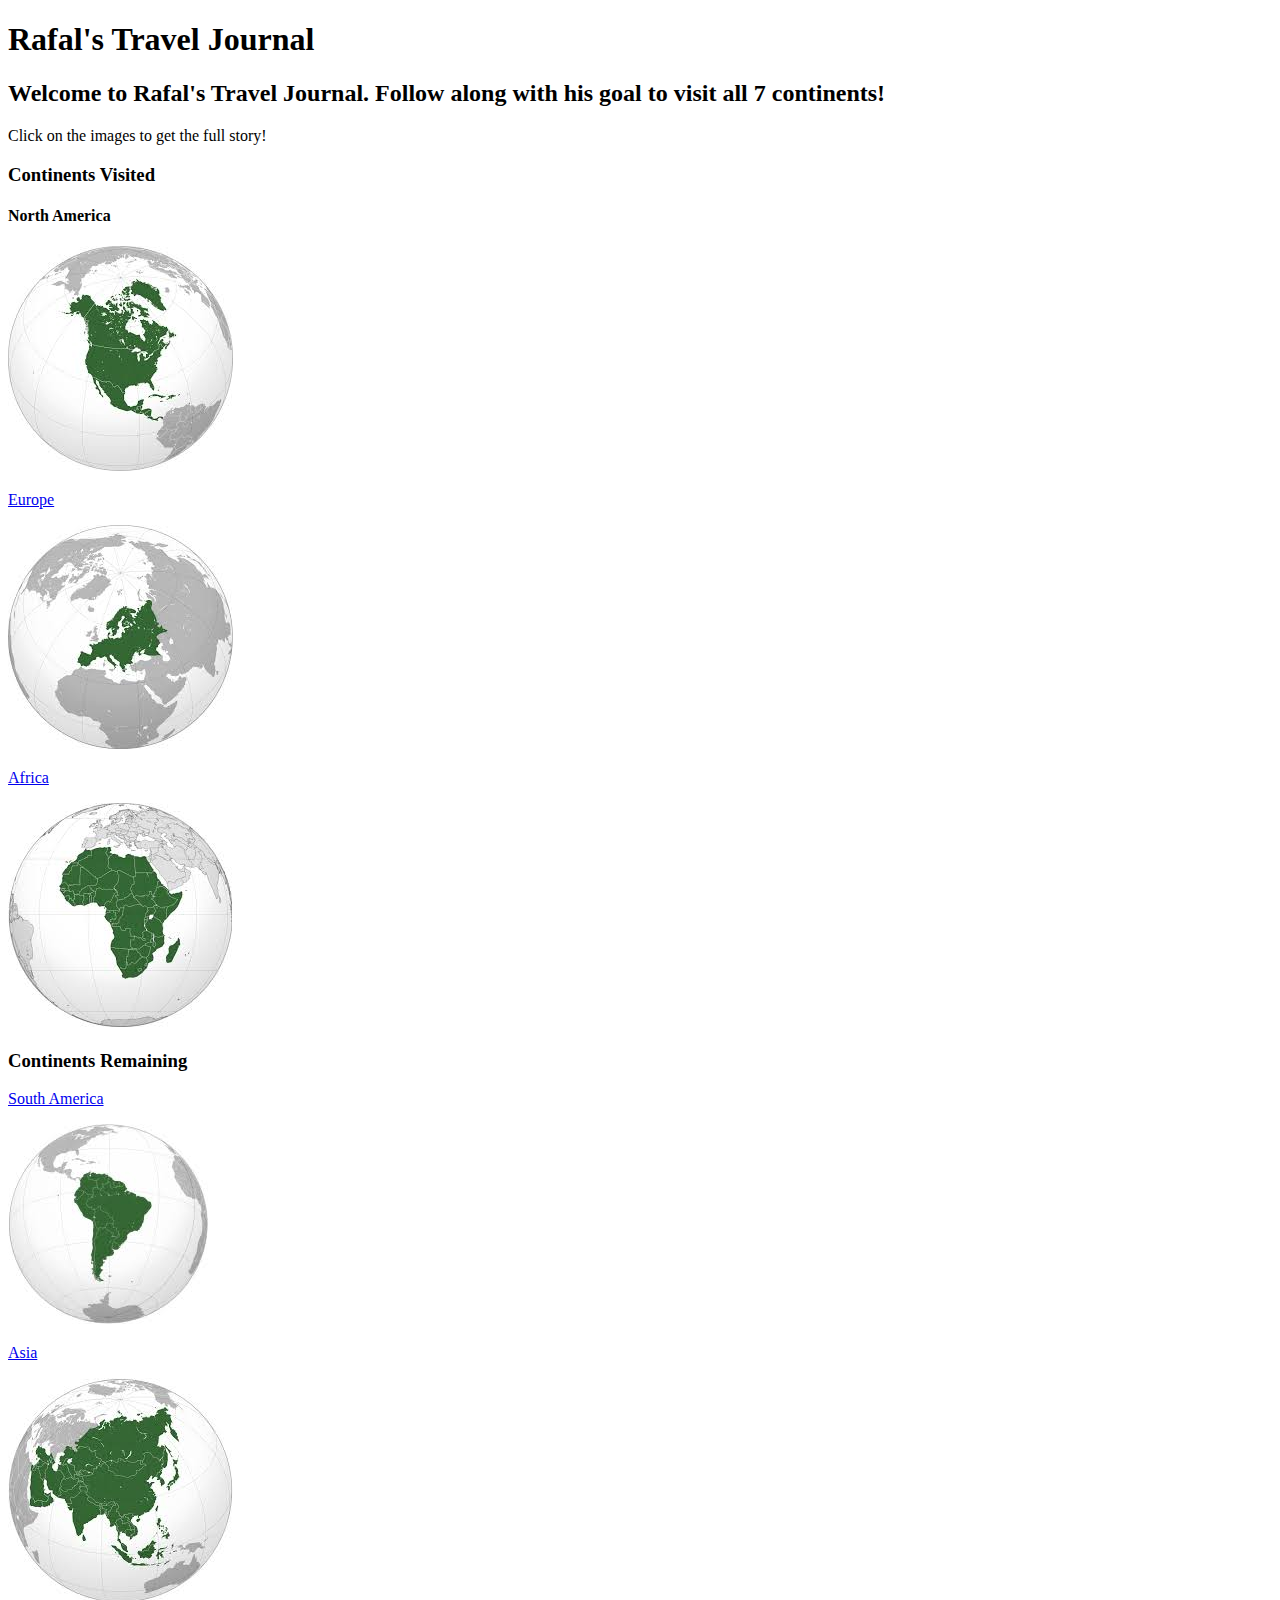
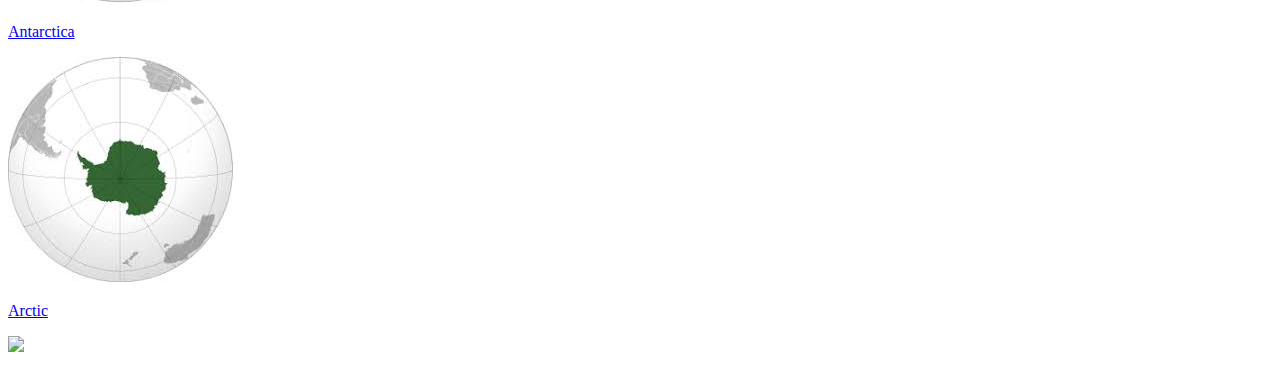
==== rafalstraveljournal.html @ acf05ddb "Initial commit" ====
<!DOCTYPE html>
<html>

  <head>
    <meta charset="utf-8">
    <title>Rafal's Travel Journal</title>
  </head>

  <body>
    <h1>Rafal's Travel Journal</h1>
    <h2>Welcome to Rafal's Travel Journal. Follow along with his goal
    to visit all 7 continents!</h2>
    <p>Click on the images to get the full story!</p>
    <h3>Continents Visited</h3>

      <h4>North America</h4>
      <a href="tacos.html"><img src="northamerica.jpeg"></a>

      <p><a href="tacos.html"> Europe</a></p>
      <p><img src="europe.jpeg"></a></p>

      <a href="tacos.html"> Africa</a>
      <p><img src="africa.jpeg"></a></p>

    <h3>Continents Remaining</h3>

      <a href="tacos.html"> South America</a>
      <p><img src="southamerica.jpeg"></a></p>

      <a href="tacos.html"> Asia</a>
      <p><img src="asia.jpeg"></a></p>

      <a href="tacos.html"> Antarctica</a>
      <p><img src="antarctica.jpeg"></a></p>

      <a href="tacos.html"> Arctic</a>
      <p><img src="arctic.jpeg"></a></p>

  </body>

</html>
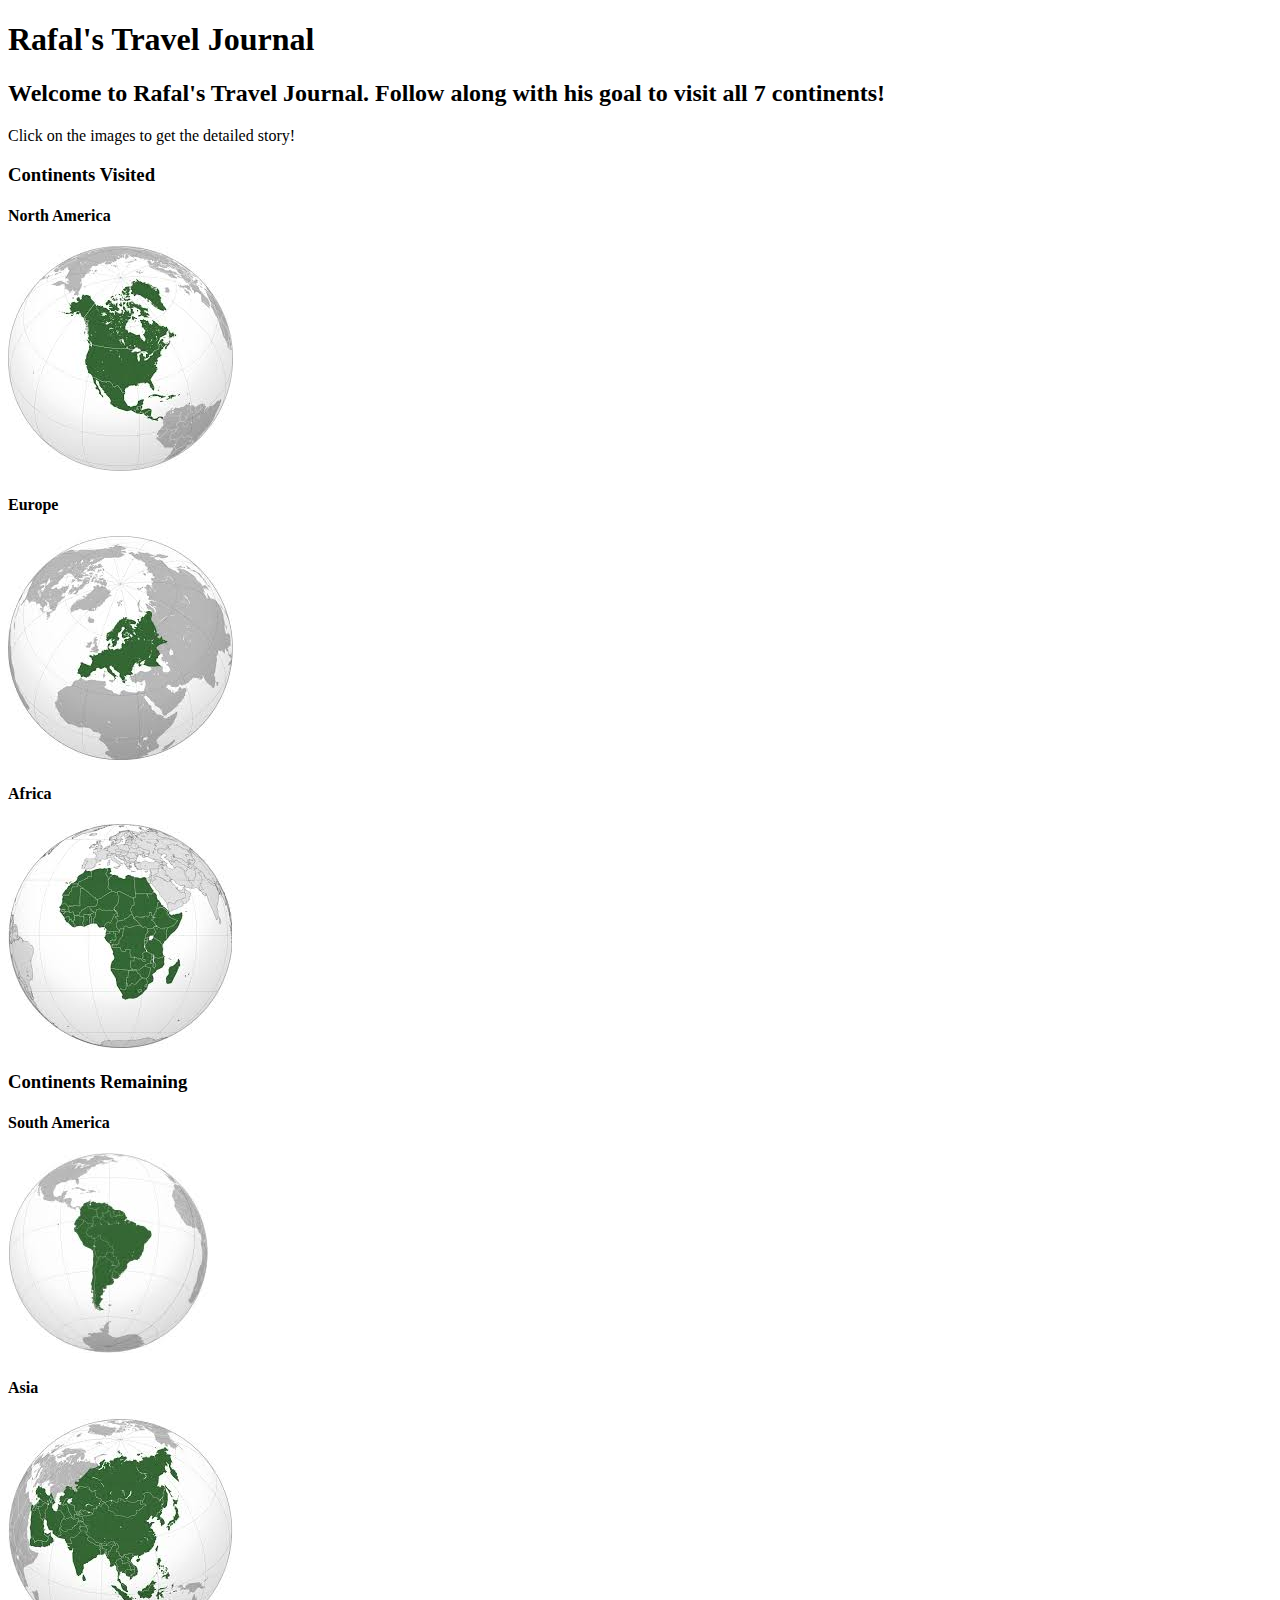
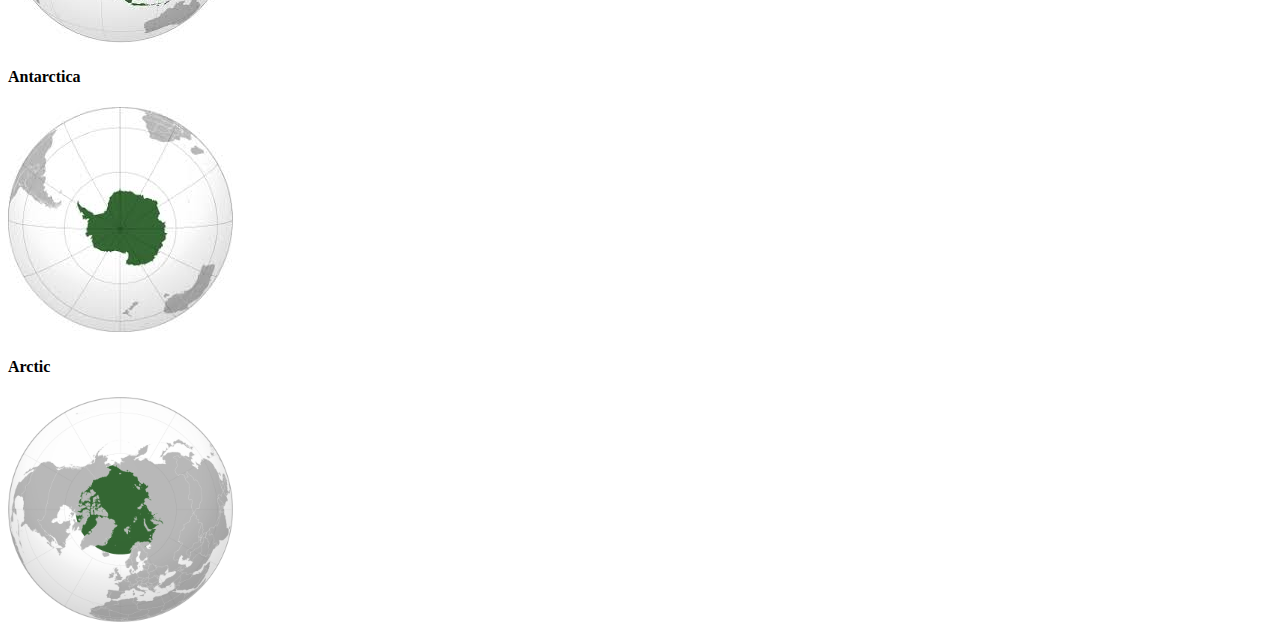
==== commit 402e52e9: "closed loop navigation" ====
--- a/rafalstraveljournal.html
+++ b/rafalstraveljournal.html
@@ -10,31 +10,31 @@
     <h1>Rafal's Travel Journal</h1>
     <h2>Welcome to Rafal's Travel Journal. Follow along with his goal
     to visit all 7 continents!</h2>
-    <p>Click on the images to get the full story!</p>
+    <p>Click on the images to get the detailed story!</p>
     <h3>Continents Visited</h3>
 
       <h4>North America</h4>
-      <a href="tacos.html"><img src="northamerica.jpeg"></a>
+      <a href="construction.html"><img src="northamerica.jpeg"></a>
 
-      <p><a href="tacos.html"> Europe</a></p>
-      <p><img src="europe.jpeg"></a></p>
+      <h4>Europe</h4>
+      <a href="construction.html"><img src="europe.jpeg"></a>
 
-      <a href="tacos.html"> Africa</a>
-      <p><img src="africa.jpeg"></a></p>
+      <h4>Africa</h4>
+      <a href="construction.html"><img src="africa.jpeg"></a>
 
     <h3>Continents Remaining</h3>
 
-      <a href="tacos.html"> South America</a>
-      <p><img src="southamerica.jpeg"></a></p>
+      <h4>South America</h4>
+      <a href="construction.html"><img src="southamerica.jpeg"></a>
 
-      <a href="tacos.html"> Asia</a>
-      <p><img src="asia.jpeg"></a></p>
+      <h4>Asia</h4>
+      <a href="construction.html"><img src="asia.jpeg"></a>
 
-      <a href="tacos.html"> Antarctica</a>
-      <p><img src="antarctica.jpeg"></a></p>
+      <h4>Antarctica</h4>
+      <a href="construction.html"><img src="antarctica.jpeg"></a>
 
-      <a href="tacos.html"> Arctic</a>
-      <p><img src="arctic.jpeg"></a></p>
+      <h4>Arctic</h4>
+      <a href="construction.html"><img src="arctic.png" style="width:225px;height:225px"></a>
 
   </body>
 
